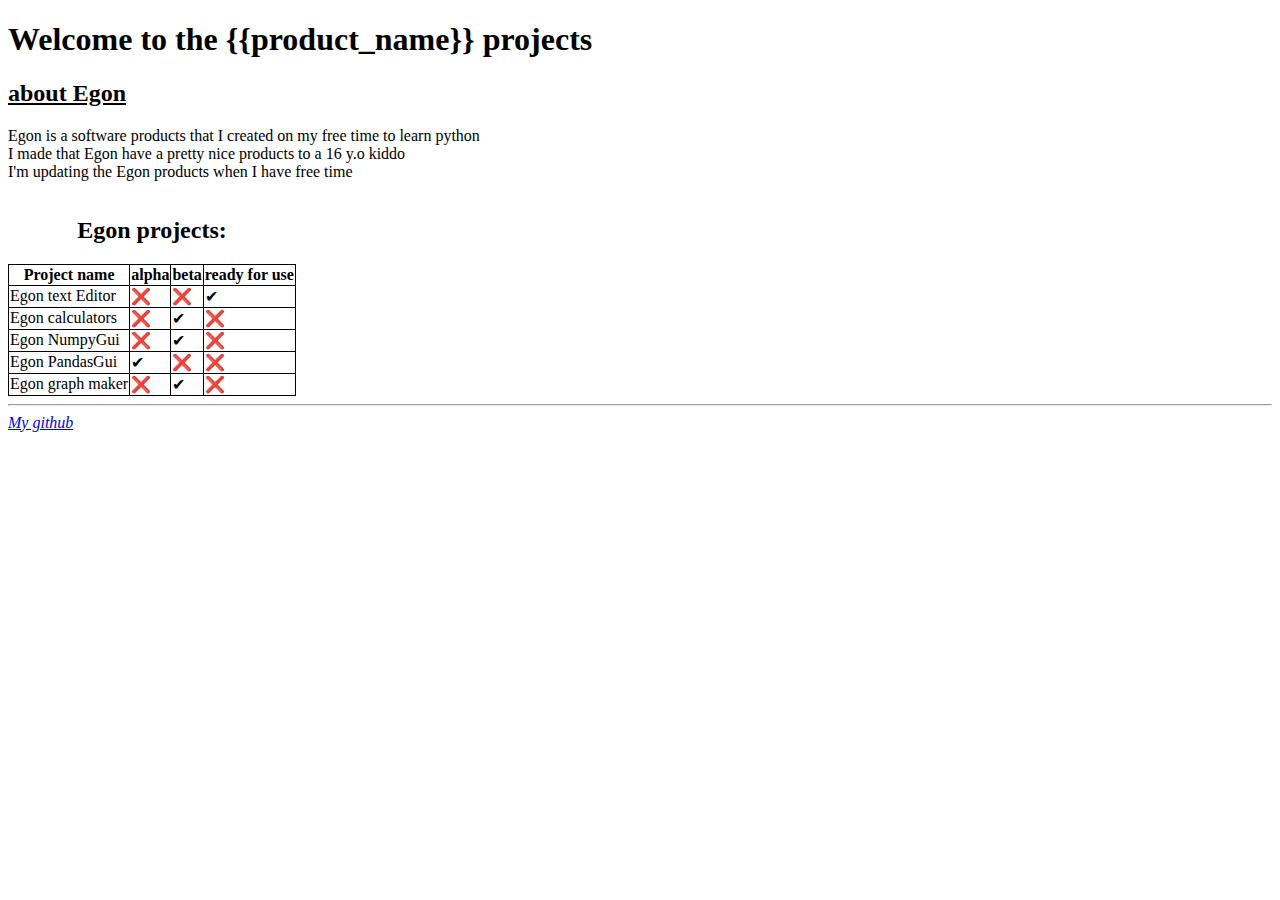
==== templates/index.html @ 964fdc7f "Create index.html" ====
<!doctype html>
<html lang="en">
<head>
  <style>
  table, th, td {
border: 1px solid black;
  border-collapse: collapse;
}
</style>
  <meta charset="utf-8">
  <title>Home - Egon</title>
  <meta name="description" content="Egon is my project for python programs">
  <link rel="stylesheet" href="style.css">
</head>
<body>
  <h1>Welcome to the {{product_name}} projects </h1>
  <h2><u> about Egon </u></h2>
  <p> Egon is a software products that I created on my free time to learn python <br>
      I made that Egon have a pretty nice products to a 16 y.o kiddo <br>
      I'm updating the Egon products when I have free time</p>

  <table>

    <caption><h2> Egon projects:</h2></caption>
  <tr>
    <th>Project name</th>
    <th>alpha</th>
    <th>beta</th>
    <th>ready for use</th>
  </tr>
  <tr>
    <td>Egon text Editor</td>
    <td> ❌</td>
    <td>❌</td>
    <td> ✔</td>
  </tr>
  <tr>
    <td>Egon calculators</td>
    <td>❌</td>
    <td>✔</td>
    <td>❌</td>
  </tr>
     <tr>
    <td>Egon NumpyGui</td>
    <td>❌</td>
    <td>✔</td>
    <td>❌</td>
  </tr>
         <tr>
    <td>Egon PandasGui</td>
    <td>✔</td>
    <td>❌ </td>
    <td>❌</td>
      </tr>
    <tr>
    <td>Egon graph maker</td>
    <td>❌</td>
    <td>✔</td>
    <td>❌</td>
  </tr>
</table>
  <hr>
  <a href="https://github.com/Ariel4545"> <I> My github </I> </a>
  <script src="js/scripts.js"></script>
</body>
</html>
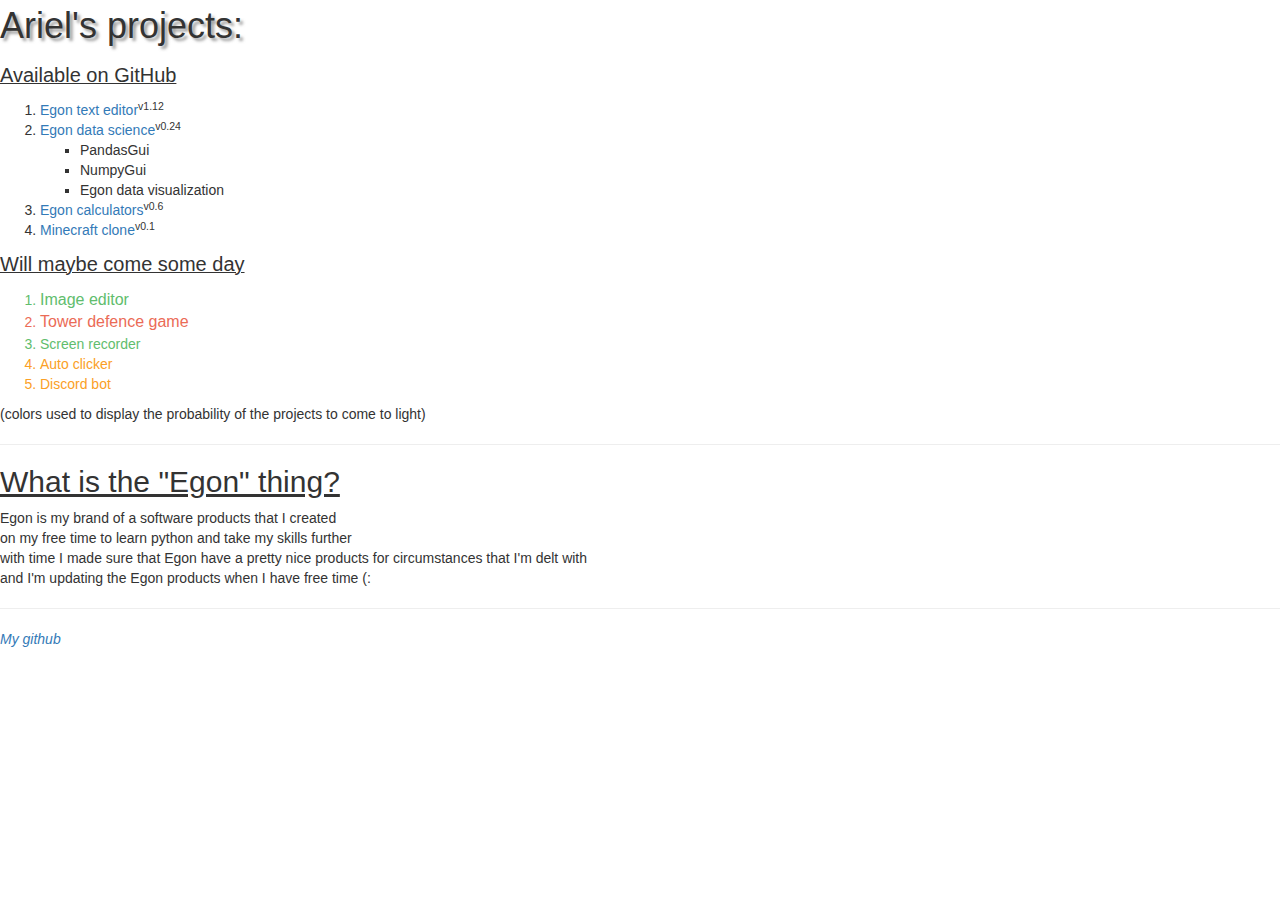
==== commit bf4af222: "replaced many things" ====
--- a/templates/index.html
+++ b/templates/index.html
@@ -1,67 +1,43 @@
-<!doctype html>
-<html lang="en">
-<head>
-  <style>
-  table, th, td {
-border: 1px solid black;
-  border-collapse: collapse;
-}
-</style>
-  <meta charset="utf-8">
-  <title>Home - Egon</title>
-  <meta name="description" content="Egon is my project for python programs">
-  <link rel="stylesheet" href="style.css">
-</head>
-<body>
-  <h1>Welcome to the {{product_name}} projects </h1>
-  <h2><u> about Egon </u></h2>
-  <p> Egon is a software products that I created on my free time to learn python <br>
-      I made that Egon have a pretty nice products to a 16 y.o kiddo <br>
-      I'm updating the Egon products when I have free time</p>
-
-  <table>
-
-    <caption><h2> Egon projects:</h2></caption>
-  <tr>
-    <th>Project name</th>
-    <th>alpha</th>
-    <th>beta</th>
-    <th>ready for use</th>
-  </tr>
-  <tr>
-    <td>Egon text Editor</td>
-    <td> ❌</td>
-    <td>❌</td>
-    <td> ✔</td>
-  </tr>
-  <tr>
-    <td>Egon calculators</td>
-    <td>❌</td>
-    <td>✔</td>
-    <td>❌</td>
-  </tr>
-     <tr>
-    <td>Egon NumpyGui</td>
-    <td>❌</td>
-    <td>✔</td>
-    <td>❌</td>
-  </tr>
-         <tr>
-    <td>Egon PandasGui</td>
-    <td>✔</td>
-    <td>❌ </td>
-    <td>❌</td>
-      </tr>
-    <tr>
-    <td>Egon graph maker</td>
-    <td>❌</td>
-    <td>✔</td>
-    <td>❌</td>
-  </tr>
-</table>
-  <hr>
-  <a href="https://github.com/Ariel4545"> <I> My github </I> </a>
-  <script src="js/scripts.js"></script>
-</body>
-</html>
-
+<!DOCTYPE html>
+<html>
+    <head>
+        <title> Ariel's projects</title>
+        <link rel="icon" type="image/x-icon" href="">
+        <meta name="description" content="This website is used to showcase my projects">
+        <meta name="viewport" content="width=device-width, initial-scale=1.0">
+        <link rel="stylesheet" href="https://maxcdn.bootstrapcdn.com/bootstrap/3.4.1/css/bootstrap.min.css">
+<script src="https://ajax.googleapis.com/ajax/libs/jquery/3.5.1/jquery.min.js"></script>
+<script src="https://maxcdn.bootstrapcdn.com/bootstrap/3.4.1/js/bootstrap.min.js"></script>
+    </head >
+    <body>
+<p><span style="text-shadow: rgba(136, 136, 136, 0.8) 3px 3px 3px; font-size: 36px;">Ariel&apos;s projects:</span></p>
+<p><u><span style="font-size: 20px; font-family: Comic Sans MS, sans-serif;">Available on GitHub</span></u></p>
+<ol>
+    <li><a href="https://github.com/Ariel4545/text_editor" target="_blank" rel="noopener noreferrer">Egon text editor</a><sup>v1.12</sup></li>
+    <li><a href="https://github.com/Ariel4545/Edata_science" target="_blank" rel="noopener noreferrer">Egon data science</a><sup>v0.24</sup></li>
+    <ul type="square">
+        <li>PandasGui</li>
+        <li>NumpyGui</li>
+        <li>Egon data visualization</li>
+      </ul>
+    <li><a href="https://github.com/Ariel4545/Ecalculators" target="_blank" rel="noopener noreferrer">Egon calculators</a><sup>v0.6</sup></li>
+    <li><a href="https://github.com/Ariel4545/minecraft_clone" target="_blank" rel="noopener noreferrer">Minecraft clone</a><sup>v0.1</sup></li>
+</ol>
+<p><u><span style="font-size: 20px; font-family: Comic Sans MS, sans-serif;">Will maybe come some day</span></u></p>
+<ol>
+    <li style="color: rgb(97, 189, 109);"><span style="font-size: 16px;">Image editor</span></li>
+    <li style="color: rgb(235, 107, 86);"><span style="font-size: 16px;">Tower defence game</span></li>
+    <li style="color: rgb(97, 189, 109);">Screen recorder</li>
+    <li style="color: rgb(251, 160, 38);">Auto clicker</li>
+    <li class="Please set custom CSS styles in Settings" style="color: rgb(251, 160, 38);">Discord bot</li>
+</ol>
+<p>(colors used to display the probability of the projects to come to light)</p>
+    </body>
+<hr>
+<h2><u>What is the "Egon" thing?</u></h2>
+  <p> Egon is my brand of a software products that I created <br>
+      on my free time to learn python and take my skills further <br>
+      with time I made sure that Egon have a pretty nice products for circumstances that I'm delt with <br>
+      and I'm updating the Egon products when I have free time (: </p>
+<hr>
+<a href="https://github.com/Ariel4545"> <I> My github </I> </a>
